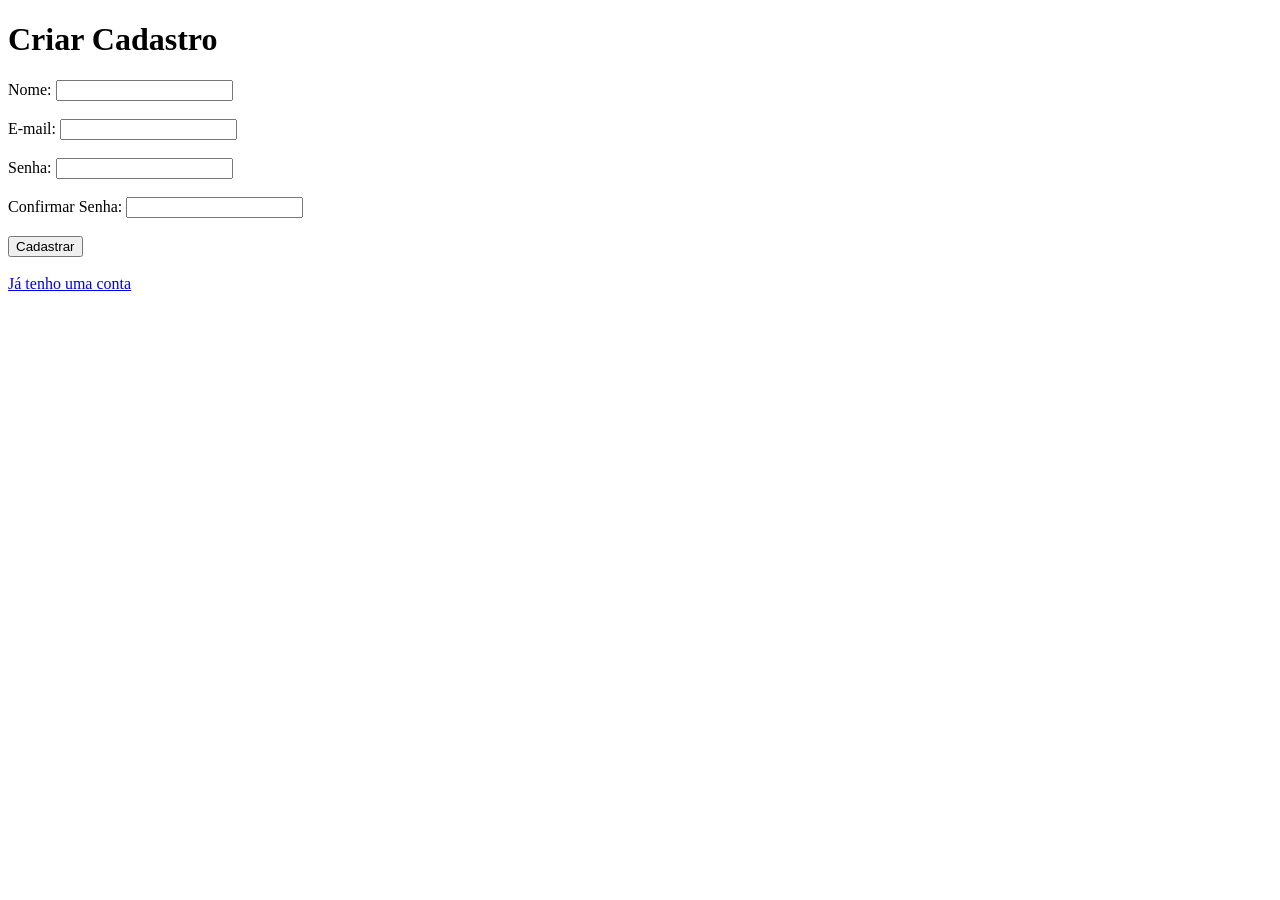
==== cadastro.html @ 6be1c1f4 "Add files via upload" ====
<!DOCTYPE html>
<html lang="pt-BR">

<head>
    <meta charset="UTF-8">
    <title>Cadastro</title>
</head>

<body>

    <h1>Criar Cadastro</h1>

    <form>

        <label>Nome:</label>
        <input type="text" name="nome">

        <br><br>

        <label>E-mail:</label>
        <input type="email" name="email">

        <br><br>

        <label>Senha:</label>
        <input type="password" name="senha">

        <br><br>

        <label>Confirmar Senha:</label>
        <input type="password" name="confirmar_senha">

        <br><br>

        <button>Cadastrar</button>

    </form>

    <br>

    <a href="index.html">Já tenho uma conta</a>

</body>

</html>
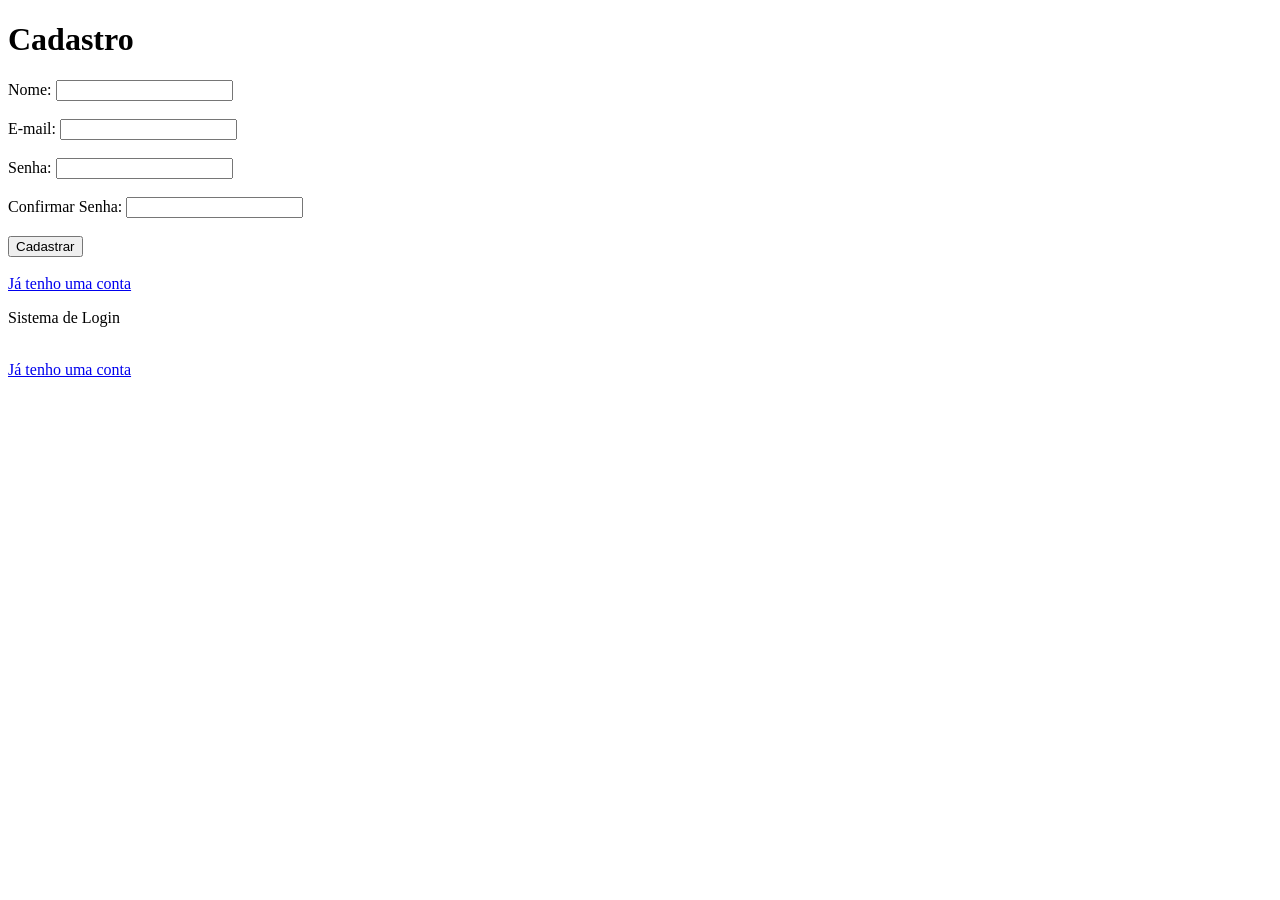
==== commit a4e11977: "Add files via upload" ====
--- a/cadastro.html
+++ b/cadastro.html
@@ -3,37 +3,59 @@
 
 <head>
     <meta charset="UTF-8">
-    <title>Cadastro</title>
+    <title>Cadastro:</title>
+    <link rel="stylesheet" href="css/style.css">
 </head>
 
 <body>
 
-    <h1>Criar Cadastro</h1>
-
     <form>
 
-        <label>Nome:</label>
-        <input type="text" name="nome">
+        <header>
+    <h1>Cadastro</h1>
+</header>
 
-        <br><br>
+<main>
 
-        <label>E-mail:</label>
-        <input type="email" name="email">
+    <section class="login-box">
 
-        <br><br>
+        <form>
 
-        <label>Senha:</label>
-        <input type="password" name="senha">
+            <label>Nome:</label>
+            <input type="text" name="nome">
 
-        <br><br>
+            <br></br>
 
-        <label>Confirmar Senha:</label>
-        <input type="password" name="confirmar_senha">
+            <label>E-mail:</label>
+            <input type="email" name="email">
 
-        <br><br>
+            <br></br>
 
-        <button>Cadastrar</button>
+            <label>Senha:</label>
+            <input type="password" name="senha">
 
+            <br></br>
+
+            <label>Confirmar Senha:</label>
+            <input type="password" name="confirmar_senha">
+
+            <br><br>
+
+            <button>Cadastrar</button>
+
+        </form>
+
+        <br></br>
+
+        <a href="index.html">Já tenho uma conta</a>
+
+    </section>
+
+</main>
+
+<footer>
+    <p>Sistema de Login</p>
+</footer>
     </form>
 
     <br>
